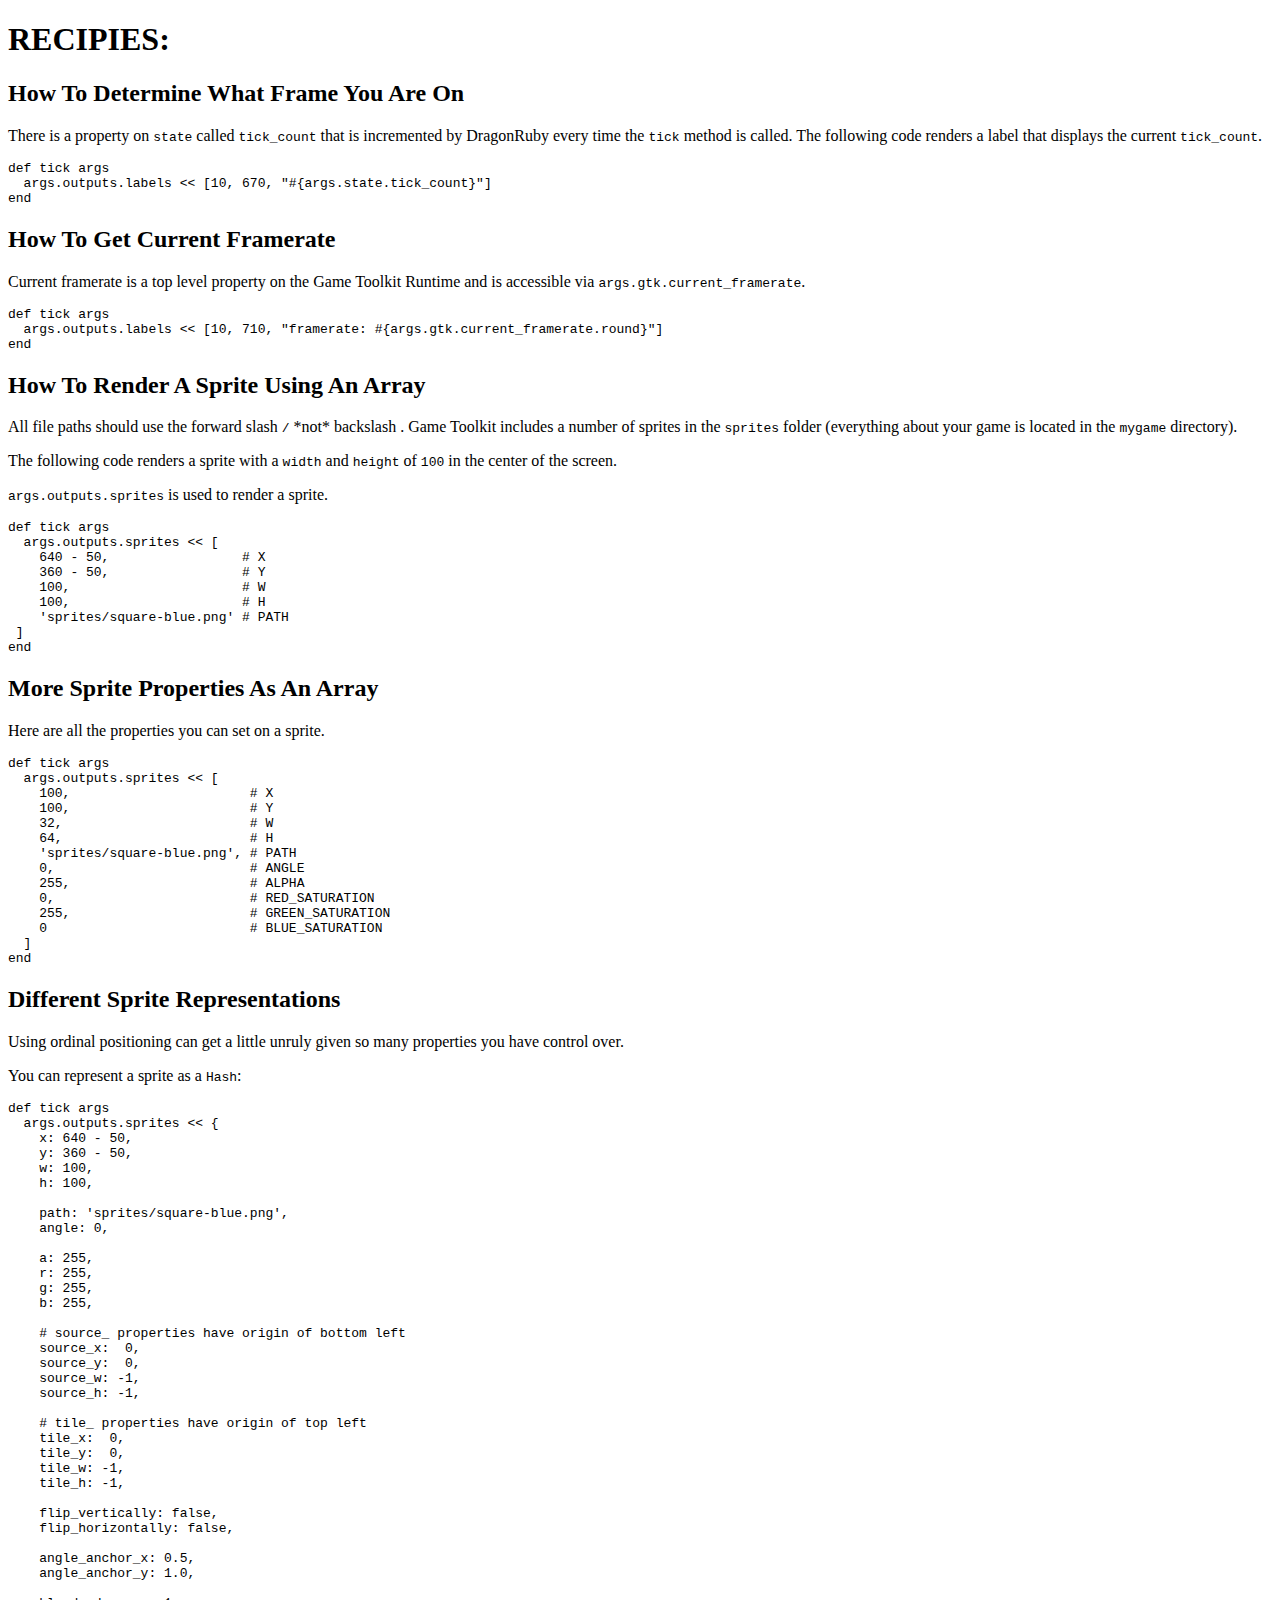
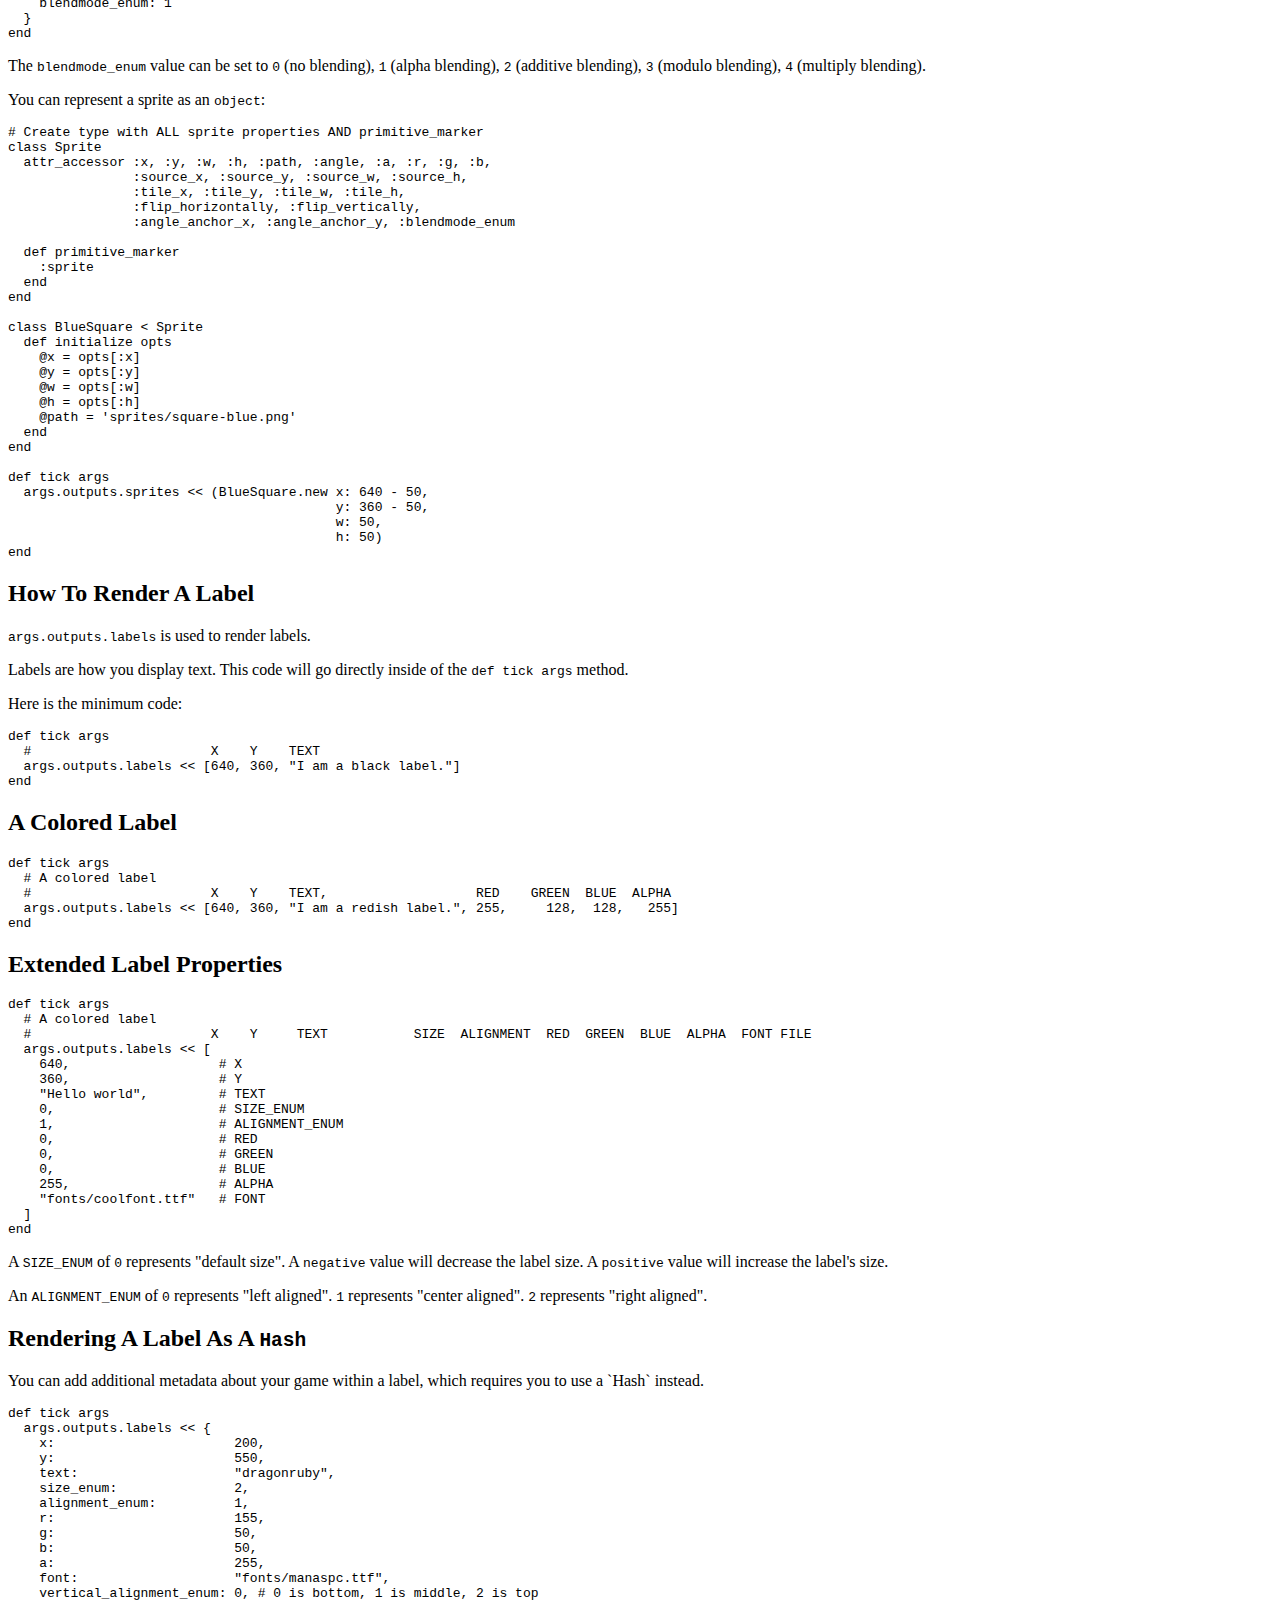
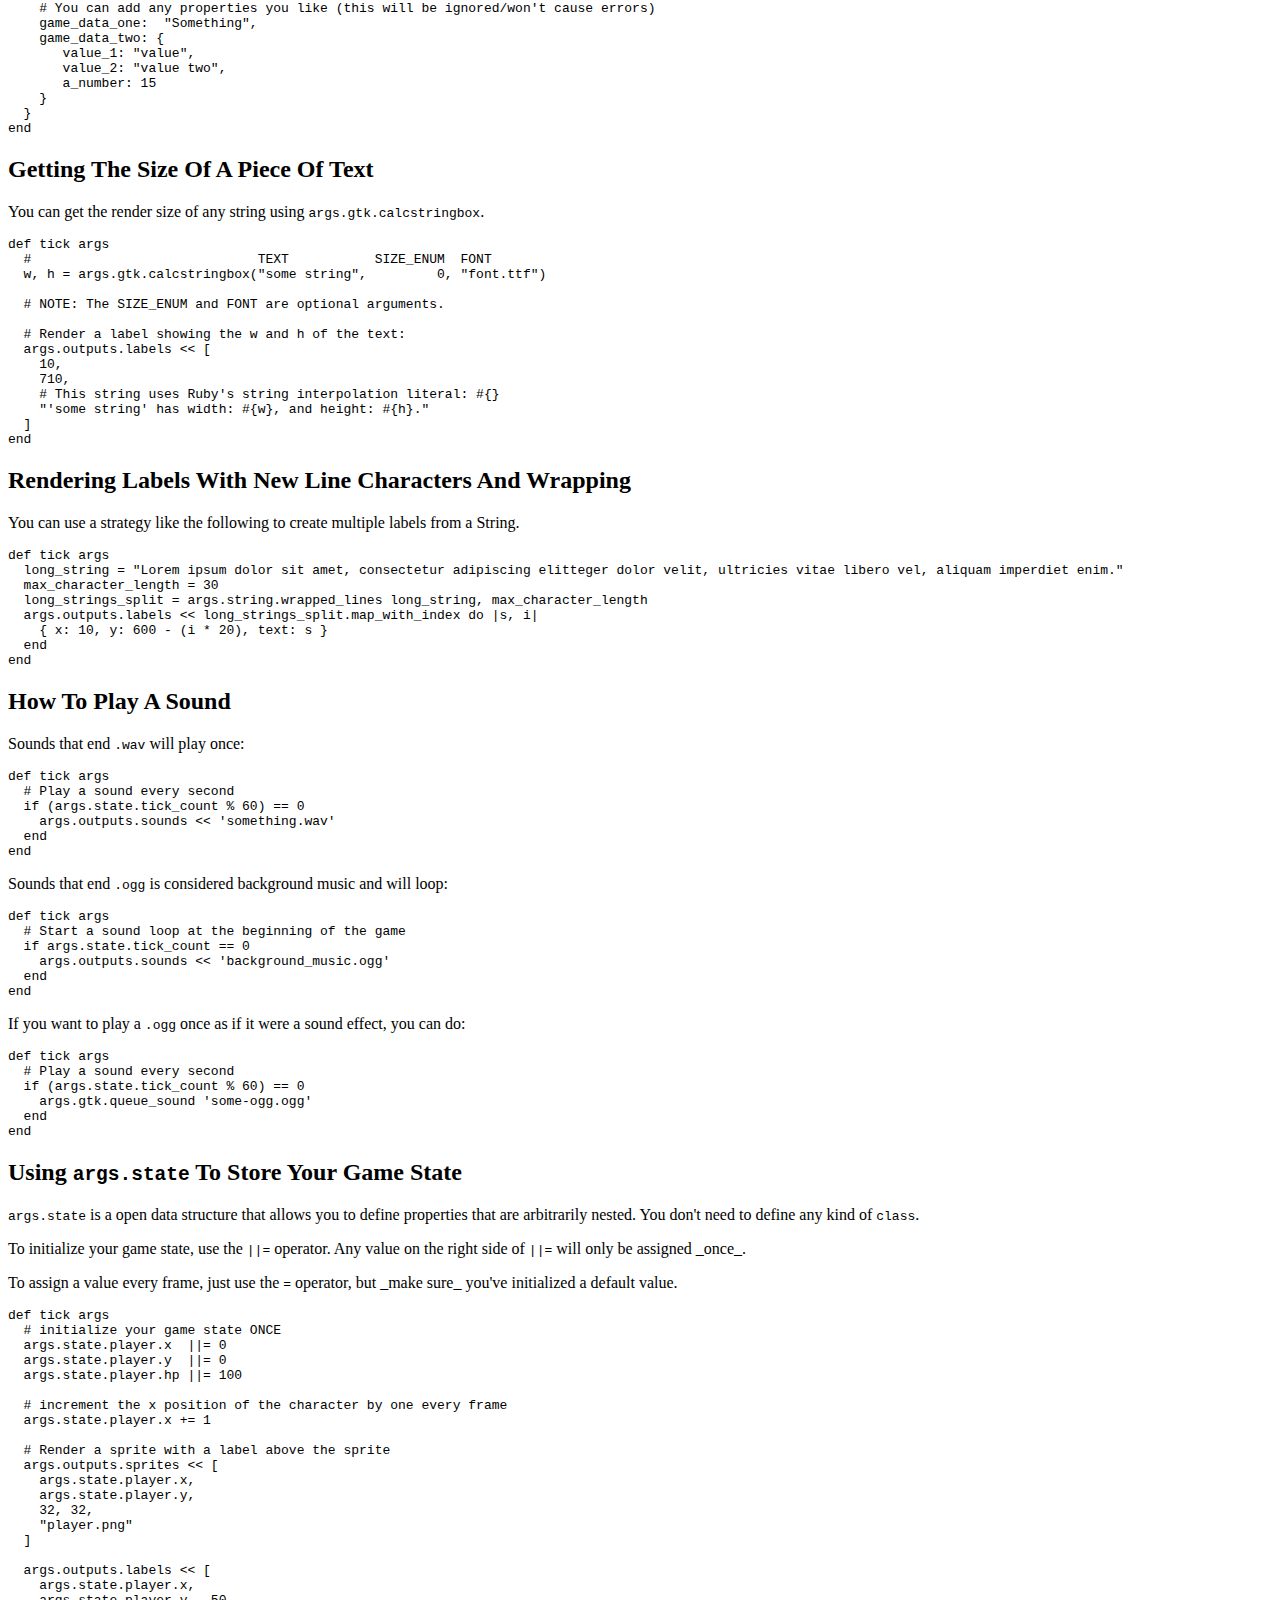
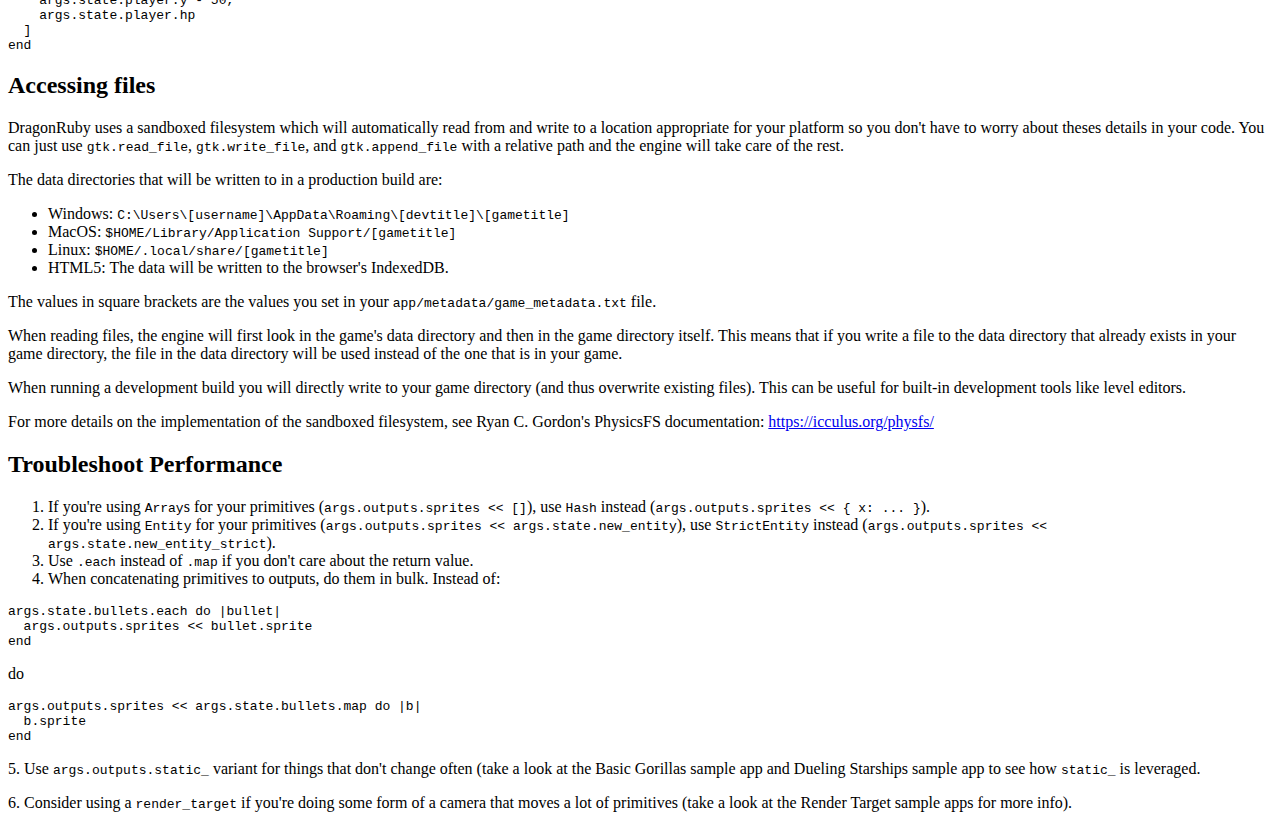
==== site/recipies/index.html @ 00214b7f "A first pass at alt docs - self-contained API and recipies" ====
<!DOCTYPE html><html><head><link rel="stylesheet" href="/css/preflight.css" /><link rel="stylesheet" href="/css/style.css" /><link rel="stylesheet" href="/css/nord.min.css" /><script src="/js/highlight.min.js"></script><script>hljs.highlightAll();</script></head><body><div id="section--recipies-"><h1 id="--recipies-">RECIPIES:</h1><div><h2 id="---how-to-determine-what-frame-you-are-on">How To Determine What Frame You Are On</h2><p>
There is a property on <code>state</code> called <code>tick_count</code> that is incremented by DragonRuby every time the <code>tick</code> method is called. The following code renders a label that displays the current <code>tick_count</code>.
</p><pre><code class="language-ruby">def tick args
  args.outputs.labels &lt;&lt; [10, 670, "#{args.state.tick_count}"]
end
</code></pre></div><div><h2 id="---how-to-get-current-framerate">How To Get Current Framerate</h2><p>
Current framerate is a top level property on the Game Toolkit Runtime and is accessible via <code>args.gtk.current_framerate</code>.
</p><pre><code class="language-ruby">def tick args
  args.outputs.labels &lt;&lt; [10, 710, "framerate: #{args.gtk.current_framerate.round}"]
end
</code></pre></div><div><h2 id="---how-to-render-a-sprite-using-an-array">How To Render A Sprite Using An Array</h2><p>
All file paths should use the forward slash <code>/</code> *not* backslash <code></code>. Game Toolkit includes a number of sprites in the <code>sprites</code> folder (everything about your game is located in the <code>mygame</code> directory).
</p><p>
The following code renders a sprite with a <code>width</code> and <code>height</code> of <code>100</code> in the center of the screen.
</p><p>
<code>args.outputs.sprites</code> is used to render a sprite.
</p><pre><code class="language-ruby">def tick args
  args.outputs.sprites &lt;&lt; [
    640 - 50,                 # X
    360 - 50,                 # Y
    100,                      # W
    100,                      # H
    'sprites/square-blue.png' # PATH
 ]
end
</code></pre></div><div><h2 id="---more-sprite-properties-as-an-array">More Sprite Properties As An Array</h2><p>
Here are all the properties you can set on a sprite.
</p><pre><code class="language-ruby">def tick args
  args.outputs.sprites &lt;&lt; [
    100,                       # X
    100,                       # Y
    32,                        # W
    64,                        # H
    'sprites/square-blue.png', # PATH
    0,                         # ANGLE
    255,                       # ALPHA
    0,                         # RED_SATURATION
    255,                       # GREEN_SATURATION
    0                          # BLUE_SATURATION
  ]
end
</code></pre></div><div><h2 id="---different-sprite-representations">Different Sprite Representations</h2><p>
Using ordinal positioning can get a little unruly given so many properties you have control over.
</p><p>
You can represent a sprite as a <code>Hash</code>:
</p><pre><code class="language-ruby">def tick args
  args.outputs.sprites &lt;&lt; {
    x: 640 - 50,
    y: 360 - 50,
    w: 100,
    h: 100,

    path: 'sprites/square-blue.png',
    angle: 0,

    a: 255,
    r: 255,
    g: 255,
    b: 255,

    # source_ properties have origin of bottom left
    source_x:  0,
    source_y:  0,
    source_w: -1,
    source_h: -1,

    # tile_ properties have origin of top left
    tile_x:  0,
    tile_y:  0,
    tile_w: -1,
    tile_h: -1,

    flip_vertically: false,
    flip_horizontally: false,

    angle_anchor_x: 0.5,
    angle_anchor_y: 1.0,

    blendmode_enum: 1
  }
end
</code></pre><p>
The <code>blendmode_enum</code> value can be set to <code>0</code> (no blending), <code>1</code> (alpha blending), <code>2</code> (additive blending), <code>3</code> (modulo blending), <code>4</code> (multiply blending).
</p><p>
You can represent a sprite as an <code>object</code>:
</p><pre><code class="language-ruby"># Create type with ALL sprite properties AND primitive_marker
class Sprite
  attr_accessor :x, :y, :w, :h, :path, :angle, :a, :r, :g, :b,
                :source_x, :source_y, :source_w, :source_h,
                :tile_x, :tile_y, :tile_w, :tile_h,
                :flip_horizontally, :flip_vertically,
                :angle_anchor_x, :angle_anchor_y, :blendmode_enum

  def primitive_marker
    :sprite
  end
end

class BlueSquare &lt; Sprite
  def initialize opts
    @x = opts[:x]
    @y = opts[:y]
    @w = opts[:w]
    @h = opts[:h]
    @path = 'sprites/square-blue.png'
  end
end

def tick args
  args.outputs.sprites &lt;&lt; (BlueSquare.new x: 640 - 50,
                                          y: 360 - 50,
                                          w: 50,
                                          h: 50)
end
</code></pre></div><div><h2 id="---how-to-render-a-label">How To Render A Label</h2><p>
<code>args.outputs.labels</code> is used to render labels.
</p><p>
Labels are how you display text. This code will go directly inside of the <code>def tick args</code> method.
</p><p>
Here is the minimum code:
</p><pre><code class="language-ruby">def tick args
  #                       X    Y    TEXT
  args.outputs.labels &lt;&lt; [640, 360, "I am a black label."]
end
</code></pre></div><div><h2 id="---a-colored-label">A Colored Label</h2><pre><code class="language-ruby">def tick args
  # A colored label
  #                       X    Y    TEXT,                   RED    GREEN  BLUE  ALPHA
  args.outputs.labels &lt;&lt; [640, 360, "I am a redish label.", 255,     128,  128,   255]
end
</code></pre></div><div><h2 id="---extended-label-properties">Extended Label Properties</h2><pre><code class="language-ruby">def tick args
  # A colored label
  #                       X    Y     TEXT           SIZE  ALIGNMENT  RED  GREEN  BLUE  ALPHA  FONT FILE
  args.outputs.labels &lt;&lt; [
    640,                   # X
    360,                   # Y
    "Hello world",         # TEXT
    0,                     # SIZE_ENUM
    1,                     # ALIGNMENT_ENUM
    0,                     # RED
    0,                     # GREEN
    0,                     # BLUE
    255,                   # ALPHA
    "fonts/coolfont.ttf"   # FONT
  ]
end
</code></pre><p>
A <code>SIZE_ENUM</code> of <code>0</code> represents "default size". A <code>negative</code> value will decrease the label size. A <code>positive</code> value will increase the label's size.
</p><p>
An <code>ALIGNMENT_ENUM</code> of <code>0</code> represents "left aligned". <code>1</code> represents "center aligned". <code>2</code> represents "right aligned".
</p></div><div><h2 id="---rendering-a-label-as-a--hash-">Rendering A Label As A <code>Hash</code></h2><p>
You can add additional metadata about your game within a label, which requires you to use a `Hash` instead.
</p><pre><code class="language-ruby">def tick args
  args.outputs.labels &lt;&lt; {
    x:                       200,
    y:                       550,
    text:                    "dragonruby",
    size_enum:               2,
    alignment_enum:          1,
    r:                       155,
    g:                       50,
    b:                       50,
    a:                       255,
    font:                    "fonts/manaspc.ttf",
    vertical_alignment_enum: 0, # 0 is bottom, 1 is middle, 2 is top
    # You can add any properties you like (this will be ignored/won't cause errors)
    game_data_one:  "Something",
    game_data_two: {
       value_1: "value",
       value_2: "value two",
       a_number: 15
    }
  }
end
</code></pre></div><div><h2 id="---getting-the-size-of-a-piece-of-text">Getting The Size Of A Piece Of Text</h2><p>
You can get the render size of any string using <code>args.gtk.calcstringbox</code>.
</p><pre><code class="language-ruby">def tick args
  #                             TEXT           SIZE_ENUM  FONT
  w, h = args.gtk.calcstringbox("some string",         0, "font.ttf")

  # NOTE: The SIZE_ENUM and FONT are optional arguments.

  # Render a label showing the w and h of the text:
  args.outputs.labels &lt;&lt; [
    10,
    710,
    # This string uses Ruby's string interpolation literal: #{}
    "'some string' has width: #{w}, and height: #{h}."
  ]
end
</code></pre></div><div><h2 id="---rendering-labels-with-new-line-characters-and-wrapping">Rendering Labels With New Line Characters And Wrapping</h2><p>
You can use a strategy like the following to create multiple labels from a String.
</p><pre><code class="language-ruby">def tick args
  long_string = "Lorem ipsum dolor sit amet, consectetur adipiscing elitteger dolor velit, ultricies vitae libero vel, aliquam imperdiet enim."
  max_character_length = 30
  long_strings_split = args.string.wrapped_lines long_string, max_character_length
  args.outputs.labels &lt;&lt; long_strings_split.map_with_index do |s, i|
    { x: 10, y: 600 - (i * 20), text: s }
  end
end
</code></pre></div><div><h2 id="---how-to-play-a-sound">How To Play A Sound</h2><p>
Sounds that end <code>.wav</code> will play once:
</p><pre><code class="language-ruby">def tick args
  # Play a sound every second
  if (args.state.tick_count % 60) == 0
    args.outputs.sounds &lt;&lt; 'something.wav'
  end
end
</code></pre><p>
Sounds that end <code>.ogg</code> is considered background music and will loop:
</p><pre><code class="language-ruby">def tick args
  # Start a sound loop at the beginning of the game
  if args.state.tick_count == 0
    args.outputs.sounds &lt;&lt; 'background_music.ogg'
  end
end
</code></pre><p>
If you want to play a <code>.ogg</code> once as if it were a sound effect, you can do:
</p><pre><code class="language-ruby">def tick args
  # Play a sound every second
  if (args.state.tick_count % 60) == 0
    args.gtk.queue_sound 'some-ogg.ogg'
  end
end
</code></pre></div><div><h2 id="---using--args-state--to-store-your-game-state">Using <code>args.state</code> To Store Your Game State</h2><p>
<code>args.state</code> is a open data structure that allows you to define properties that are arbitrarily nested. You don't need to define any kind of <code>class</code>.
</p><p>
To initialize your game state, use the <code>||=</code> operator. Any value on the right side of <code>||=</code> will only be assigned _once_.
</p><p>
To assign a value every frame, just use the <code>=</code> operator, but _make sure_ you've initialized a default value.
</p><pre><code class="language-ruby">def tick args
  # initialize your game state ONCE
  args.state.player.x  ||= 0
  args.state.player.y  ||= 0
  args.state.player.hp ||= 100

  # increment the x position of the character by one every frame
  args.state.player.x += 1

  # Render a sprite with a label above the sprite
  args.outputs.sprites &lt;&lt; [
    args.state.player.x,
    args.state.player.y,
    32, 32,
    "player.png"
  ]

  args.outputs.labels &lt;&lt; [
    args.state.player.x,
    args.state.player.y - 50,
    args.state.player.hp
  ]
end
</code></pre></div><div><h2 id="---accessing-files">Accessing files</h2><p>
DragonRuby uses a sandboxed filesystem which will automatically read from and write to a location appropriate for your platform so you don't have to worry about theses details in your code. You can just use <code>gtk.read_file</code>, <code>gtk.write_file</code>, and <code>gtk.append_file</code> with a relative path and the engine will take care of the rest.
</p><p>
The data directories that will be written to in a production build are:
</p><ul>
<li>Windows: <code>C:\Users\[username]\AppData\Roaming\[devtitle]\[gametitle]</code></li>
<li>MacOS: <code>$HOME/Library/Application Support/[gametitle]</code></li>
<li>Linux: <code>$HOME/.local/share/[gametitle]</code></li>
<li>HTML5: The data will be written to the browser's IndexedDB.</li>
</ul><p>
The values in square brackets are the values you set in your <code>app/metadata/game_metadata.txt</code> file.
</p><p>
When reading files, the engine will first look in the game's data directory and then in the game directory itself. This means that if you write a file to the data directory that already exists in your game directory, the file in the data directory will be used instead of the one that is in your game.
</p><p>
When running a development build you will directly write to your game directory (and thus overwrite existing files). This can be useful for built-in development tools like level editors.
</p><p>
For more details on the implementation of the sandboxed filesystem, see Ryan C. Gordon's PhysicsFS documentation: <a href="https://icculus.org/physfs/">https://icculus.org/physfs/</a>
</p></div><div><h2 id="---troubleshoot-performance">Troubleshoot Performance</h2><ol>
<li> If you're using <code>Array</code>s for your primitives (<code>args.outputs.sprites &lt;&lt; []</code>), use <code>Hash</code> instead (<code>args.outputs.sprites &lt;&lt; { x: ... }</code>).</li>
<li> If you're using <code>Entity</code> for your primitives (<code>args.outputs.sprites &lt;&lt; args.state.new_entity</code>), use <code>StrictEntity</code> instead (<code>args.outputs.sprites &lt;&lt; args.state.new_entity_strict</code>).</li>
<li> Use <code>.each</code> instead of <code>.map</code> if you don't care about the return value.</li>
<li> When concatenating primitives to outputs, do them in bulk. Instead of:</li>
</ol><pre><code class="language-ruby">args.state.bullets.each do |bullet|
  args.outputs.sprites &lt;&lt; bullet.sprite
end
</code></pre><p>
do
</p><pre><code class="language-ruby">args.outputs.sprites &lt;&lt; args.state.bullets.map do |b|
  b.sprite
end
</code></pre><p>
5. Use <code>args.outputs.static_</code> variant for things that don't change often (take a look at the Basic Gorillas sample app and Dueling Starships sample app to see how <code>static_</code> is leveraged.
</p><p>
6. Consider using a <code>render_target</code> if you're doing some form of a camera that moves a lot of primitives (take a look at the Render Target sample apps for more info).
</p></div></div></body></html>
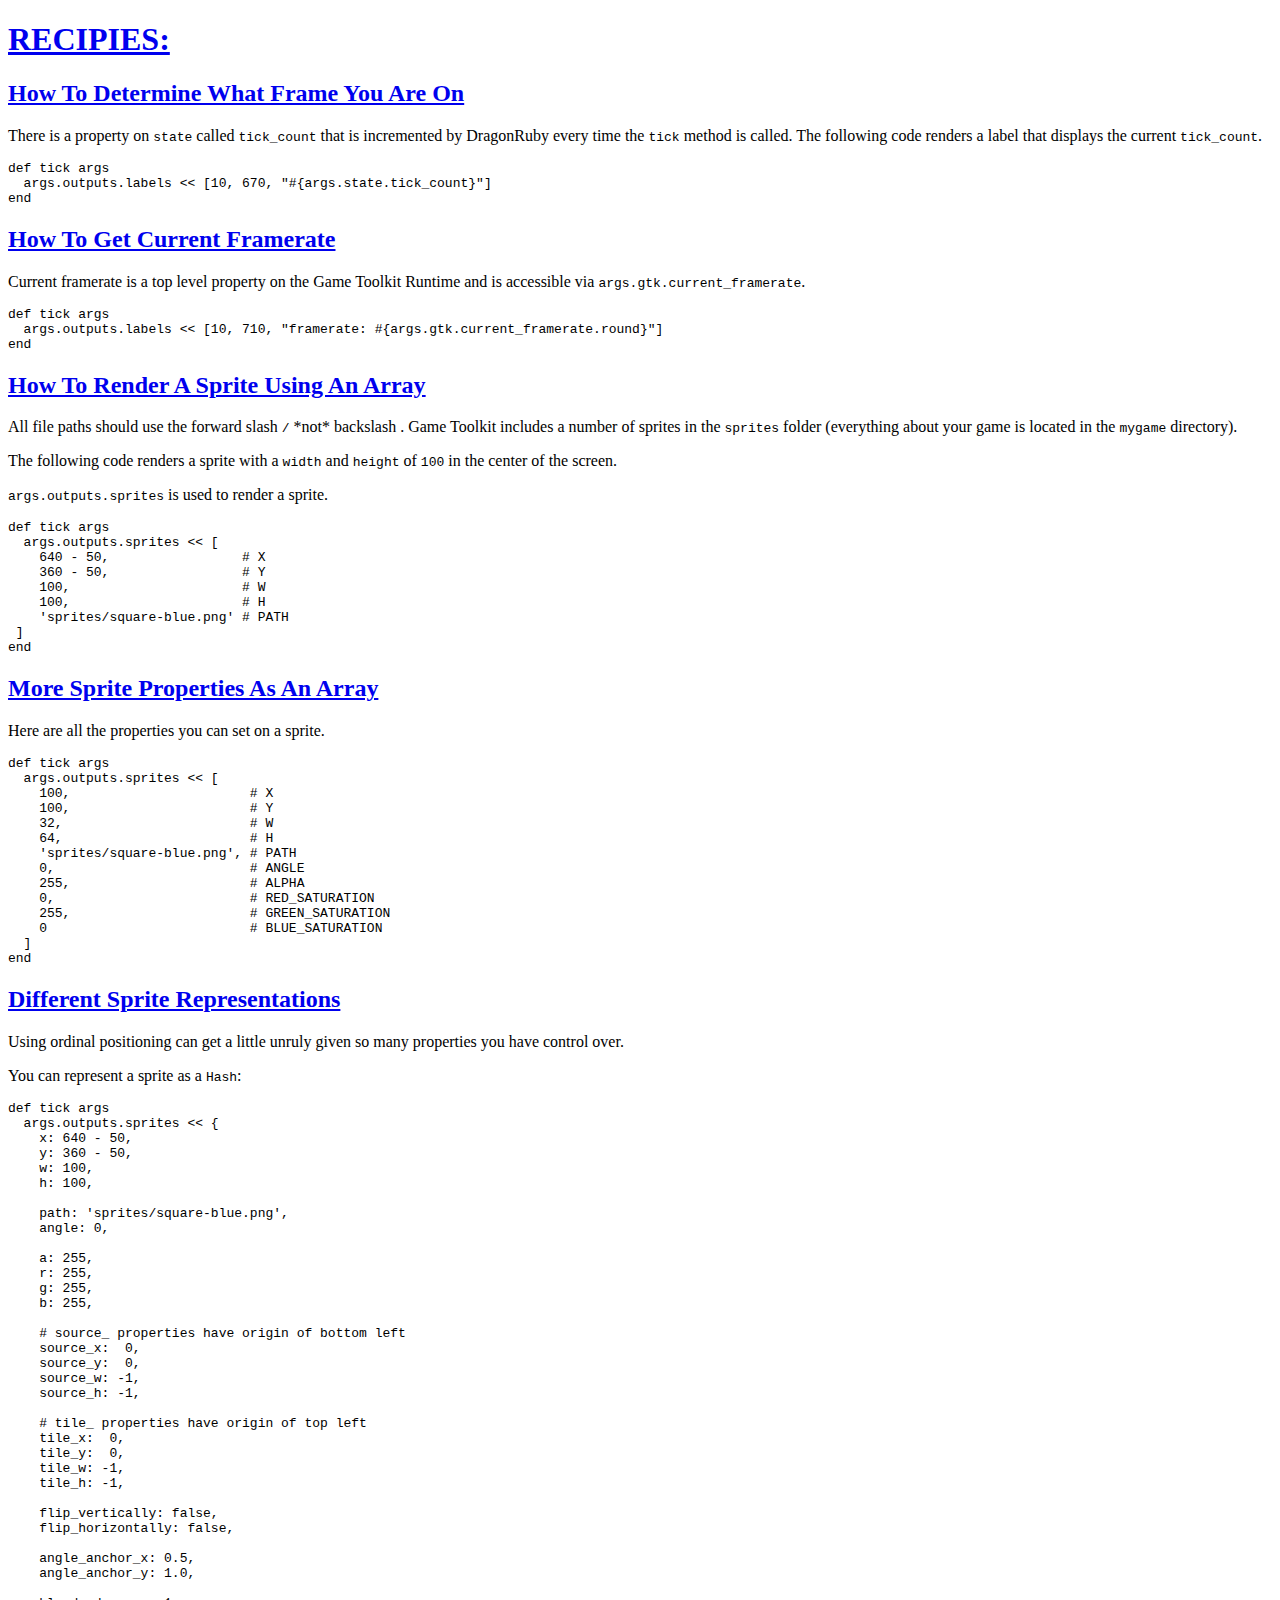
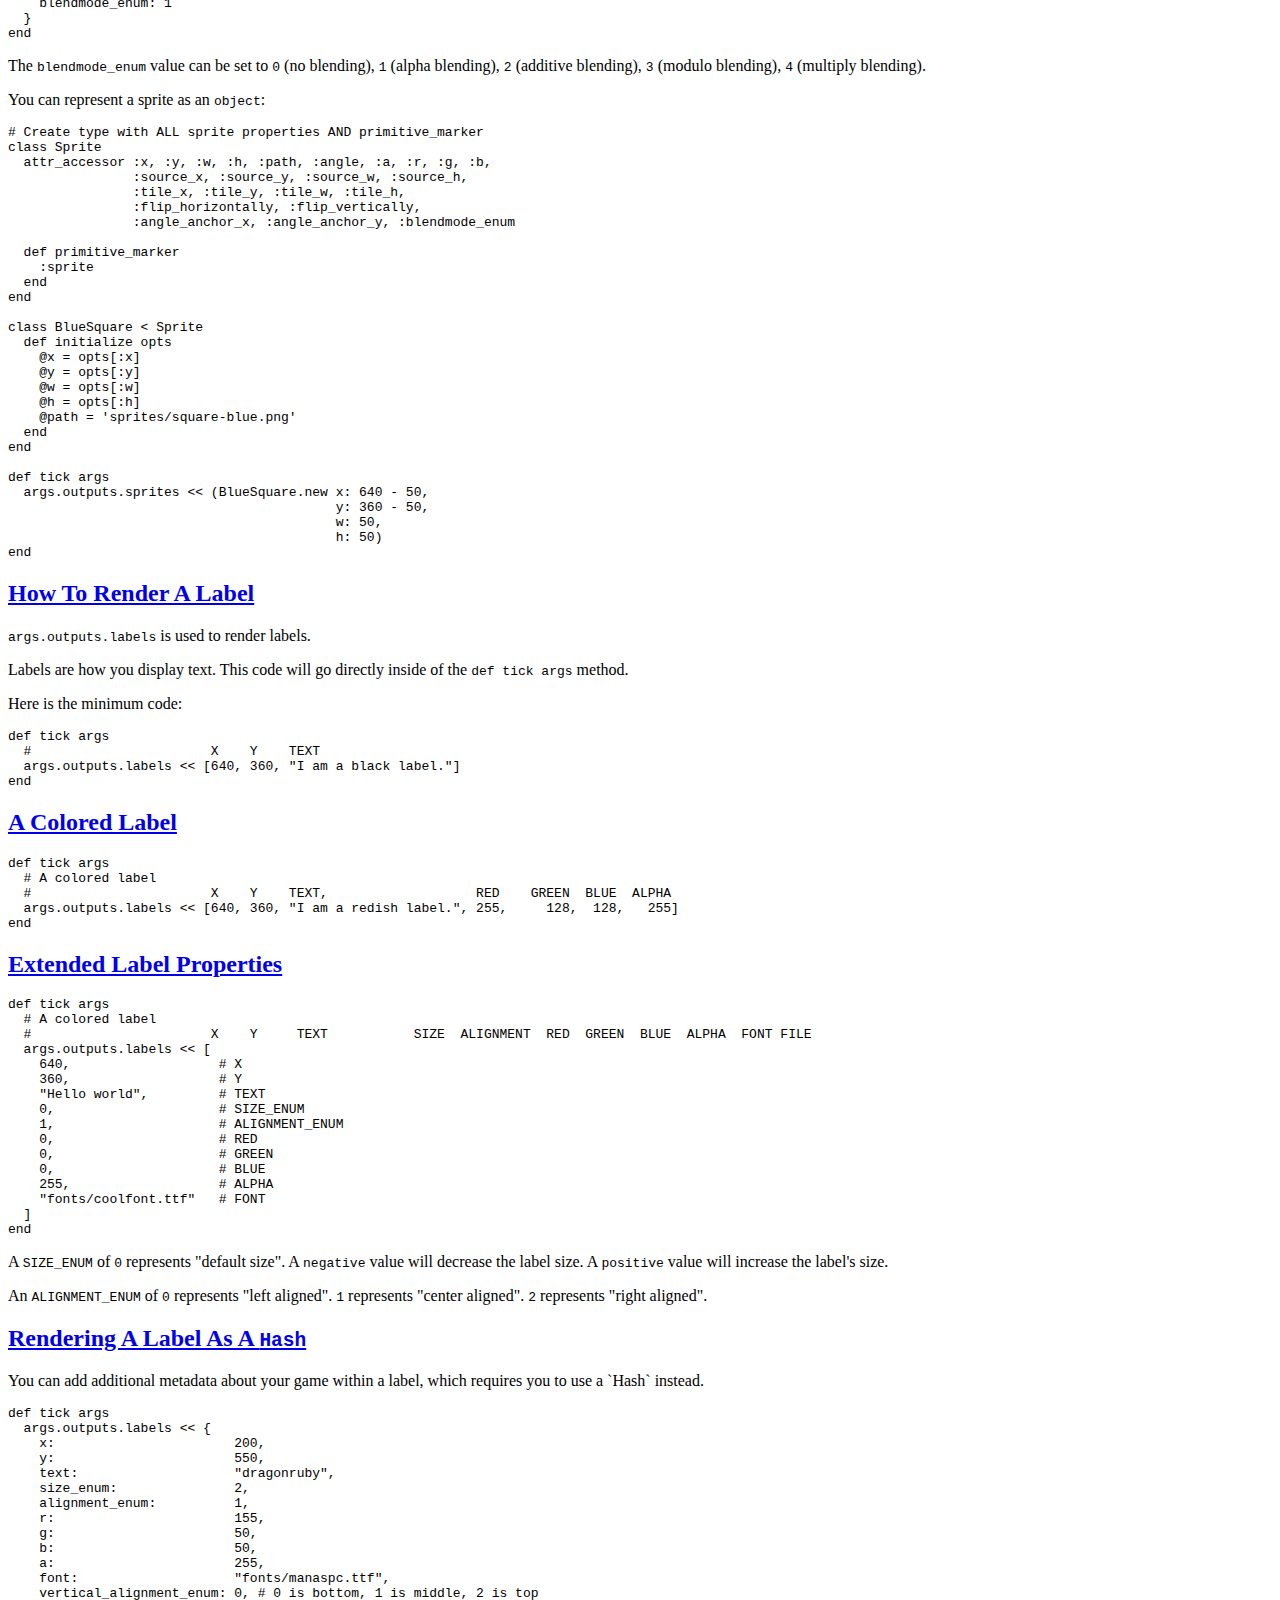
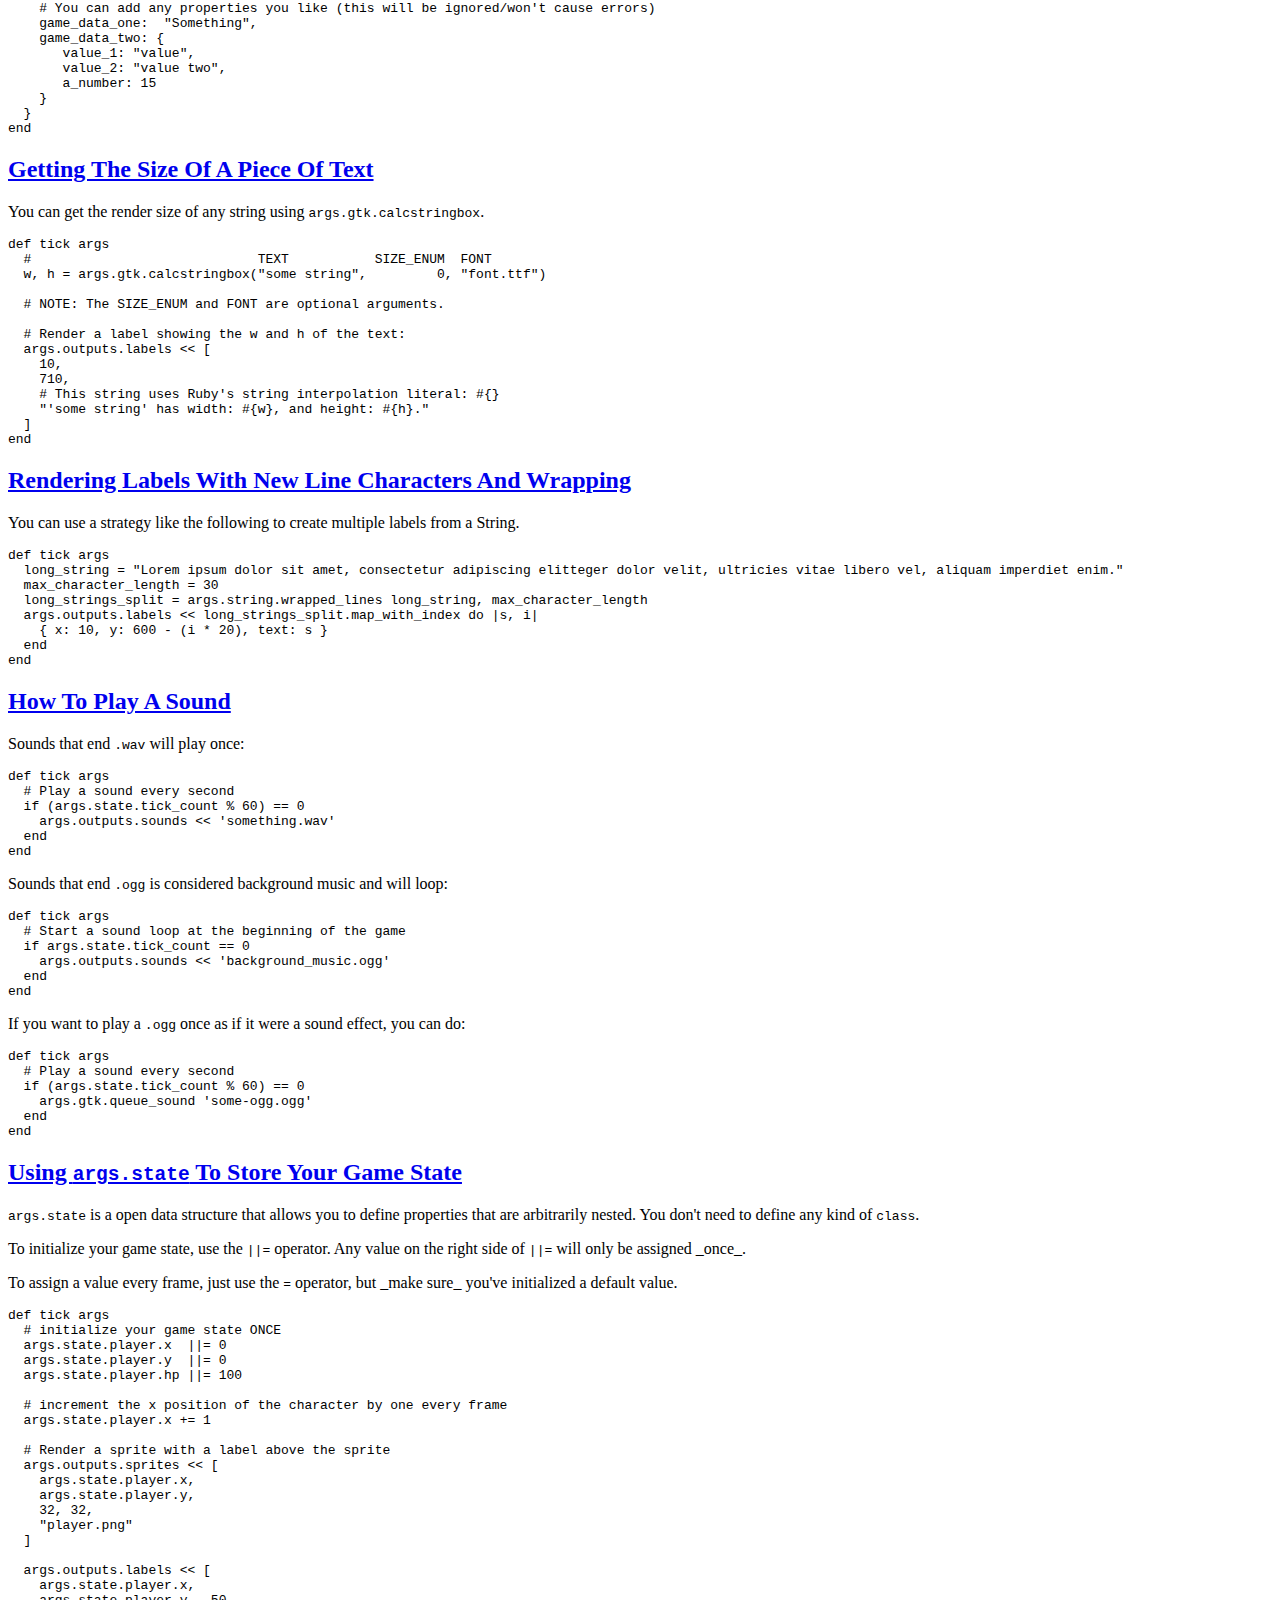
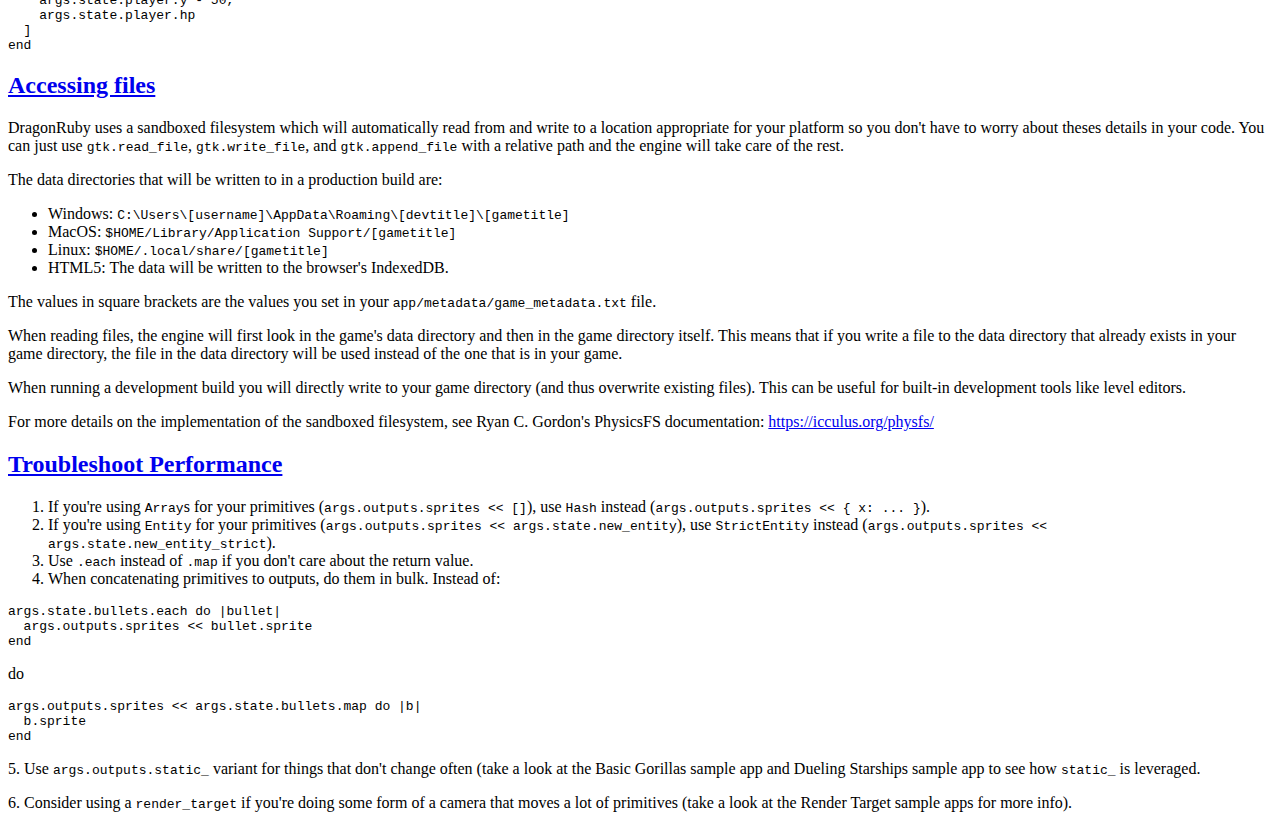
==== commit ae8af73e: "Add samples with and some more html wrangling" ====
--- a/site/recipies/index.html
+++ b/site/recipies/index.html
@@ -1,14 +1,14 @@
-<!DOCTYPE html><html><head><link rel="stylesheet" href="/css/preflight.css" /><link rel="stylesheet" href="/css/style.css" /><link rel="stylesheet" href="/css/nord.min.css" /><script src="/js/highlight.min.js"></script><script>hljs.highlightAll();</script></head><body><div id="section--recipies-"><h1 id="--recipies-">RECIPIES:</h1><div><h2 id="---how-to-determine-what-frame-you-are-on">How To Determine What Frame You Are On</h2><p>
+<!DOCTYPE html><html><head><link rel="stylesheet" href="/css/preflight.css" /><link rel="stylesheet" href="/css/style.css" /><link rel="stylesheet" href="/css/nord.min.css" /><script src="/js/highlight.min.js"></script><script>hljs.highlightAll();</script></head><body><div id="section--recipies-"><h1 id="--recipies-"><a href="#--recipies-">RECIPIES:</a></h1><div><h2 id="---how-to-determine-what-frame-you-are-on"><a href="#---how-to-determine-what-frame-you-are-on">How To Determine What Frame You Are On</a></h2><p>
 There is a property on <code>state</code> called <code>tick_count</code> that is incremented by DragonRuby every time the <code>tick</code> method is called. The following code renders a label that displays the current <code>tick_count</code>.
 </p><pre><code class="language-ruby">def tick args
   args.outputs.labels &lt;&lt; [10, 670, "#{args.state.tick_count}"]
 end
-</code></pre></div><div><h2 id="---how-to-get-current-framerate">How To Get Current Framerate</h2><p>
+</code></pre></div><div><h2 id="---how-to-get-current-framerate"><a href="#---how-to-get-current-framerate">How To Get Current Framerate</a></h2><p>
 Current framerate is a top level property on the Game Toolkit Runtime and is accessible via <code>args.gtk.current_framerate</code>.
 </p><pre><code class="language-ruby">def tick args
   args.outputs.labels &lt;&lt; [10, 710, "framerate: #{args.gtk.current_framerate.round}"]
 end
-</code></pre></div><div><h2 id="---how-to-render-a-sprite-using-an-array">How To Render A Sprite Using An Array</h2><p>
+</code></pre></div><div><h2 id="---how-to-render-a-sprite-using-an-array"><a href="#---how-to-render-a-sprite-using-an-array">How To Render A Sprite Using An Array</a></h2><p>
 All file paths should use the forward slash <code>/</code> *not* backslash <code></code>. Game Toolkit includes a number of sprites in the <code>sprites</code> folder (everything about your game is located in the <code>mygame</code> directory).
 </p><p>
 The following code renders a sprite with a <code>width</code> and <code>height</code> of <code>100</code> in the center of the screen.
@@ -23,7 +23,7 @@
     'sprites/square-blue.png' # PATH
  ]
 end
-</code></pre></div><div><h2 id="---more-sprite-properties-as-an-array">More Sprite Properties As An Array</h2><p>
+</code></pre></div><div><h2 id="---more-sprite-properties-as-an-array"><a href="#---more-sprite-properties-as-an-array">More Sprite Properties As An Array</a></h2><p>
 Here are all the properties you can set on a sprite.
 </p><pre><code class="language-ruby">def tick args
   args.outputs.sprites &lt;&lt; [
@@ -39,7 +39,7 @@
     0                          # BLUE_SATURATION
   ]
 end
-</code></pre></div><div><h2 id="---different-sprite-representations">Different Sprite Representations</h2><p>
+</code></pre></div><div><h2 id="---different-sprite-representations"><a href="#---different-sprite-representations">Different Sprite Representations</a></h2><p>
 Using ordinal positioning can get a little unruly given so many properties you have control over.
 </p><p>
 You can represent a sprite as a <code>Hash</code>:
@@ -112,7 +112,7 @@
                                           w: 50,
                                           h: 50)
 end
-</code></pre></div><div><h2 id="---how-to-render-a-label">How To Render A Label</h2><p>
+</code></pre></div><div><h2 id="---how-to-render-a-label"><a href="#---how-to-render-a-label">How To Render A Label</a></h2><p>
 <code>args.outputs.labels</code> is used to render labels.
 </p><p>
 Labels are how you display text. This code will go directly inside of the <code>def tick args</code> method.
@@ -122,12 +122,12 @@
   #                       X    Y    TEXT
   args.outputs.labels &lt;&lt; [640, 360, "I am a black label."]
 end
-</code></pre></div><div><h2 id="---a-colored-label">A Colored Label</h2><pre><code class="language-ruby">def tick args
+</code></pre></div><div><h2 id="---a-colored-label"><a href="#---a-colored-label">A Colored Label</a></h2><pre><code class="language-ruby">def tick args
   # A colored label
   #                       X    Y    TEXT,                   RED    GREEN  BLUE  ALPHA
   args.outputs.labels &lt;&lt; [640, 360, "I am a redish label.", 255,     128,  128,   255]
 end
-</code></pre></div><div><h2 id="---extended-label-properties">Extended Label Properties</h2><pre><code class="language-ruby">def tick args
+</code></pre></div><div><h2 id="---extended-label-properties"><a href="#---extended-label-properties">Extended Label Properties</a></h2><pre><code class="language-ruby">def tick args
   # A colored label
   #                       X    Y     TEXT           SIZE  ALIGNMENT  RED  GREEN  BLUE  ALPHA  FONT FILE
   args.outputs.labels &lt;&lt; [
@@ -147,7 +147,7 @@
 A <code>SIZE_ENUM</code> of <code>0</code> represents "default size". A <code>negative</code> value will decrease the label size. A <code>positive</code> value will increase the label's size.
 </p><p>
 An <code>ALIGNMENT_ENUM</code> of <code>0</code> represents "left aligned". <code>1</code> represents "center aligned". <code>2</code> represents "right aligned".
-</p></div><div><h2 id="---rendering-a-label-as-a--hash-">Rendering A Label As A <code>Hash</code></h2><p>
+</p></div><div><h2 id="---rendering-a-label-as-a--hash-"><a href="#---rendering-a-label-as-a--hash-">Rendering A Label As A <code>Hash</code></a></h2><p>
 You can add additional metadata about your game within a label, which requires you to use a `Hash` instead.
 </p><pre><code class="language-ruby">def tick args
   args.outputs.labels &lt;&lt; {
@@ -171,7 +171,7 @@
     }
   }
 end
-</code></pre></div><div><h2 id="---getting-the-size-of-a-piece-of-text">Getting The Size Of A Piece Of Text</h2><p>
+</code></pre></div><div><h2 id="---getting-the-size-of-a-piece-of-text"><a href="#---getting-the-size-of-a-piece-of-text">Getting The Size Of A Piece Of Text</a></h2><p>
 You can get the render size of any string using <code>args.gtk.calcstringbox</code>.
 </p><pre><code class="language-ruby">def tick args
   #                             TEXT           SIZE_ENUM  FONT
@@ -187,7 +187,7 @@
     "'some string' has width: #{w}, and height: #{h}."
   ]
 end
-</code></pre></div><div><h2 id="---rendering-labels-with-new-line-characters-and-wrapping">Rendering Labels With New Line Characters And Wrapping</h2><p>
+</code></pre></div><div><h2 id="---rendering-labels-with-new-line-characters-and-wrapping"><a href="#---rendering-labels-with-new-line-characters-and-wrapping">Rendering Labels With New Line Characters And Wrapping</a></h2><p>
 You can use a strategy like the following to create multiple labels from a String.
 </p><pre><code class="language-ruby">def tick args
   long_string = "Lorem ipsum dolor sit amet, consectetur adipiscing elitteger dolor velit, ultricies vitae libero vel, aliquam imperdiet enim."
@@ -197,7 +197,7 @@
     { x: 10, y: 600 - (i * 20), text: s }
   end
 end
-</code></pre></div><div><h2 id="---how-to-play-a-sound">How To Play A Sound</h2><p>
+</code></pre></div><div><h2 id="---how-to-play-a-sound"><a href="#---how-to-play-a-sound">How To Play A Sound</a></h2><p>
 Sounds that end <code>.wav</code> will play once:
 </p><pre><code class="language-ruby">def tick args
   # Play a sound every second
@@ -221,7 +221,7 @@
     args.gtk.queue_sound 'some-ogg.ogg'
   end
 end
-</code></pre></div><div><h2 id="---using--args-state--to-store-your-game-state">Using <code>args.state</code> To Store Your Game State</h2><p>
+</code></pre></div><div><h2 id="---using--args-state--to-store-your-game-state"><a href="#---using--args-state--to-store-your-game-state">Using <code>args.state</code> To Store Your Game State</a></h2><p>
 <code>args.state</code> is a open data structure that allows you to define properties that are arbitrarily nested. You don't need to define any kind of <code>class</code>.
 </p><p>
 To initialize your game state, use the <code>||=</code> operator. Any value on the right side of <code>||=</code> will only be assigned _once_.
@@ -250,7 +250,7 @@
     args.state.player.hp
   ]
 end
-</code></pre></div><div><h2 id="---accessing-files">Accessing files</h2><p>
+</code></pre></div><div><h2 id="---accessing-files"><a href="#---accessing-files">Accessing files</a></h2><p>
 DragonRuby uses a sandboxed filesystem which will automatically read from and write to a location appropriate for your platform so you don't have to worry about theses details in your code. You can just use <code>gtk.read_file</code>, <code>gtk.write_file</code>, and <code>gtk.append_file</code> with a relative path and the engine will take care of the rest.
 </p><p>
 The data directories that will be written to in a production build are:
@@ -267,7 +267,7 @@
 When running a development build you will directly write to your game directory (and thus overwrite existing files). This can be useful for built-in development tools like level editors.
 </p><p>
 For more details on the implementation of the sandboxed filesystem, see Ryan C. Gordon's PhysicsFS documentation: <a href="https://icculus.org/physfs/">https://icculus.org/physfs/</a>
-</p></div><div><h2 id="---troubleshoot-performance">Troubleshoot Performance</h2><ol>
+</p></div><div><h2 id="---troubleshoot-performance"><a href="#---troubleshoot-performance">Troubleshoot Performance</a></h2><ol>
 <li> If you're using <code>Array</code>s for your primitives (<code>args.outputs.sprites &lt;&lt; []</code>), use <code>Hash</code> instead (<code>args.outputs.sprites &lt;&lt; { x: ... }</code>).</li>
 <li> If you're using <code>Entity</code> for your primitives (<code>args.outputs.sprites &lt;&lt; args.state.new_entity</code>), use <code>StrictEntity</code> instead (<code>args.outputs.sprites &lt;&lt; args.state.new_entity_strict</code>).</li>
 <li> Use <code>.each</code> instead of <code>.map</code> if you don't care about the return value.</li>
